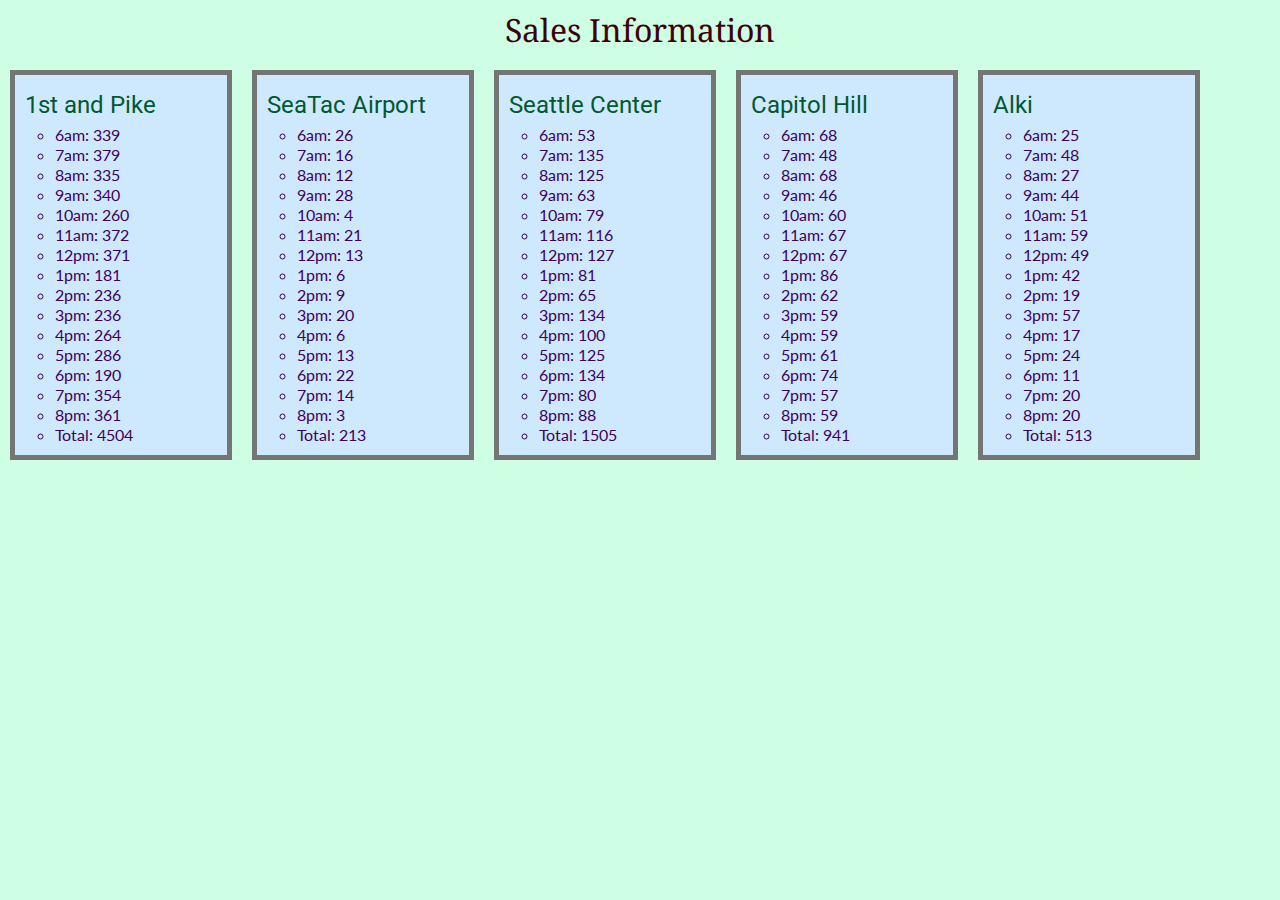
==== sales.html @ ba962aaf "change strong to h2" ====
<!DOCTYPE html>
<html>
    <head>
        <title>Pat's Salmon Cookies</title>
        <link href="https://fonts.googleapis.com/css?family=Lato|Noto+Serif|Roboto" rel="stylesheet">
        <link rel="stylesheet" href="css/reset.css">
        <link rel="stylesheet" href="css/style.css">
    </head>

    <body>
        <h1>Sales Information</h1>
        <main>
          <div class="shopSales">
            <h2 class="salesLoc">1st and Pike</h2>
            <ul id="shop1"></ul>
          </div>
          
          <div class="shopSales">
            <h2 class="salesLoc">SeaTac Airport</h2>
            <ul id="shop2"></ul>
          </div>

          <div class="shopSales">
            <h2 class="salesLoc">Seattle Center</h2>
            <ul id="shop3"></ul>           
          </div>
          
          <div class="shopSales">
            <h2 class="salesLoc">Capitol Hill</h2>
            <ul id="shop4"></ul>  
          </div>

          <div class="shopSales"  >
            <h2 class="salesLoc">Alki</h2>
            <ul id="shop5"></ul>  
          </div>
        </main>


        <script src="js/app.js"></script>
    </body>

</html>
---- css/style.css ----
body {
  background: #CEFEE3;
}

h1 {
  font-family: 'Noto Serif', serif;
  color: #3E0008;
  font-size:32px;
  line-height:60px;
  text-align:center;
}

h2.salesLoc {
  font-family: 'Roboto', sans-serif;
  color: #00592F;
  font-size:24px;
  line-height:40px;
}

li {
  margin-left:30px;
  line-height:20px;
  font-family: 'Lato', sans-serif;
  list-style-type: circle;
  color: #3E0059;
}

p {
  font-family: 'Noto Serif', serif;
  color:#3E0008;
  line-height: 20px;
}

p#construction {
  text-align: center;
  line-height: 20px;
  color: #C0015A;
}

h2#contact {
  font-family: 'Noto Serif', serif;
  font-size: 18px;
  color: #3E0008;
  line-height:30px;
}
div.shopSales {
  background-color: #CEE8FE;
  float: left;
  width: 15%;
  margin:10px;
  padding:10px;
  border: 5px solid #757575;
}

#mainSalmon {
  display: block;
  margin-left: auto;
  margin-right: auto;
  width: 40%;
  padding: 30px;
}

#info {
  position: relative;
  margin: 175px 0px 20px 50px;
}
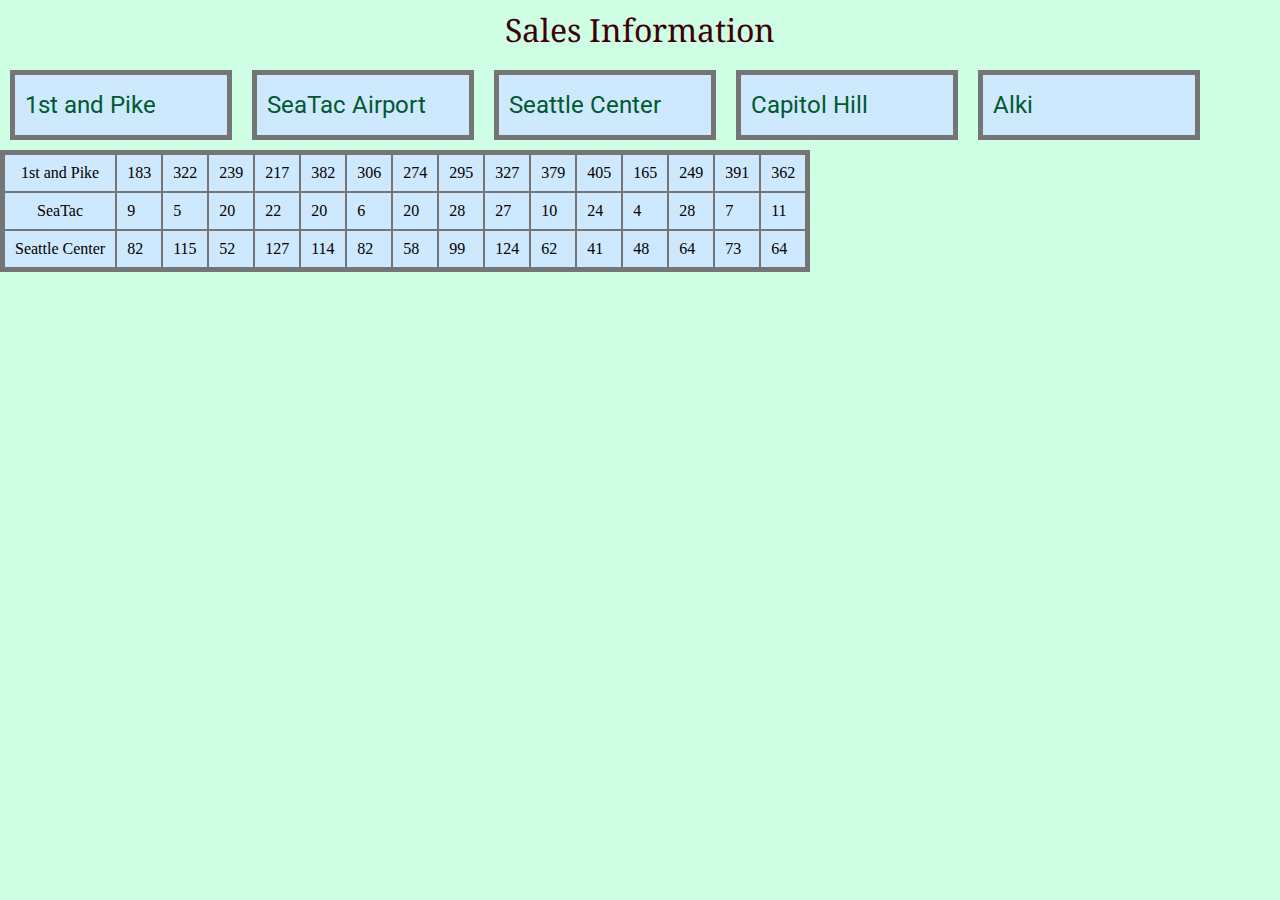
==== commit 22401786: "got some functionaliy going and even some css for my table" ====
--- a/sales.html
+++ b/sales.html
@@ -35,7 +35,7 @@
             <ul id="shop5"></ul>  
           </div>
         </main>
-
+        <table id="stores"></table>
 
         <script src="js/app.js"></script>
     </body>
--- a/css/style.css
+++ b/css/style.css
@@ -63,4 +63,15 @@
 #info {
   position: relative;
   margin: 175px 0px 20px 50px;
+}
+
+th, tr, td {
+  border: 2px solid #757575;
+  padding: 10px;
+  border-spacing: 50px;
+}
+
+table {
+  border: 5px solid #757575;
+  background-color: #CEE8FE;
 }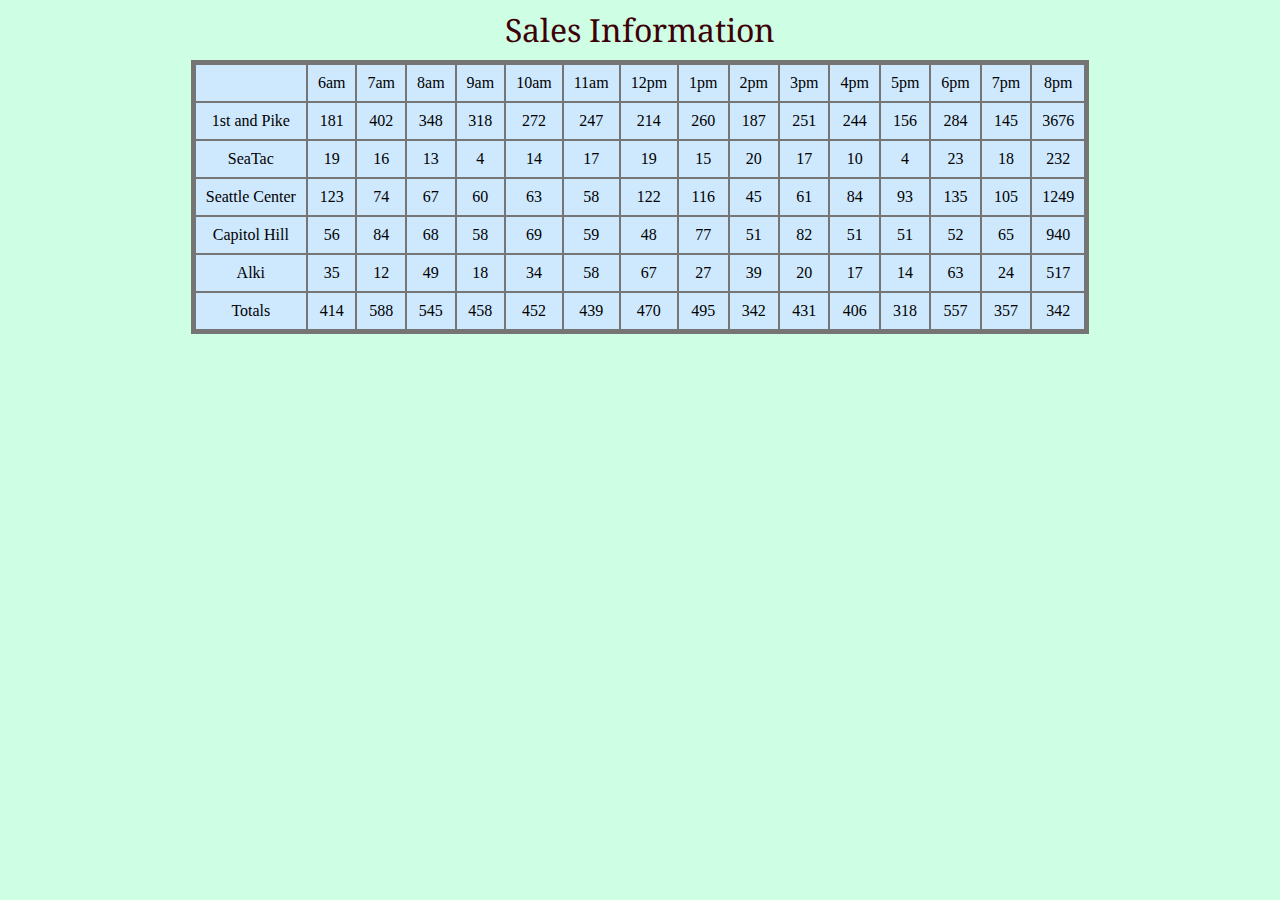
==== commit 66d5c4a2: "Full working table with styling! I think I actually finished tomorrow's homework too." ====
--- a/sales.html
+++ b/sales.html
@@ -9,32 +9,6 @@
 
     <body>
         <h1>Sales Information</h1>
-        <main>
-          <div class="shopSales">
-            <h2 class="salesLoc">1st and Pike</h2>
-            <ul id="shop1"></ul>
-          </div>
-          
-          <div class="shopSales">
-            <h2 class="salesLoc">SeaTac Airport</h2>
-            <ul id="shop2"></ul>
-          </div>
-
-          <div class="shopSales">
-            <h2 class="salesLoc">Seattle Center</h2>
-            <ul id="shop3"></ul>           
-          </div>
-          
-          <div class="shopSales">
-            <h2 class="salesLoc">Capitol Hill</h2>
-            <ul id="shop4"></ul>  
-          </div>
-
-          <div class="shopSales"  >
-            <h2 class="salesLoc">Alki</h2>
-            <ul id="shop5"></ul>  
-          </div>
-        </main>
         <table id="stores"></table>
 
         <script src="js/app.js"></script>
--- a/css/style.css
+++ b/css/style.css
@@ -74,4 +74,7 @@
 table {
   border: 5px solid #757575;
   background-color: #CEE8FE;
+  text-align: center;
+  margin-left: auto;
+  margin-right: auto;
 }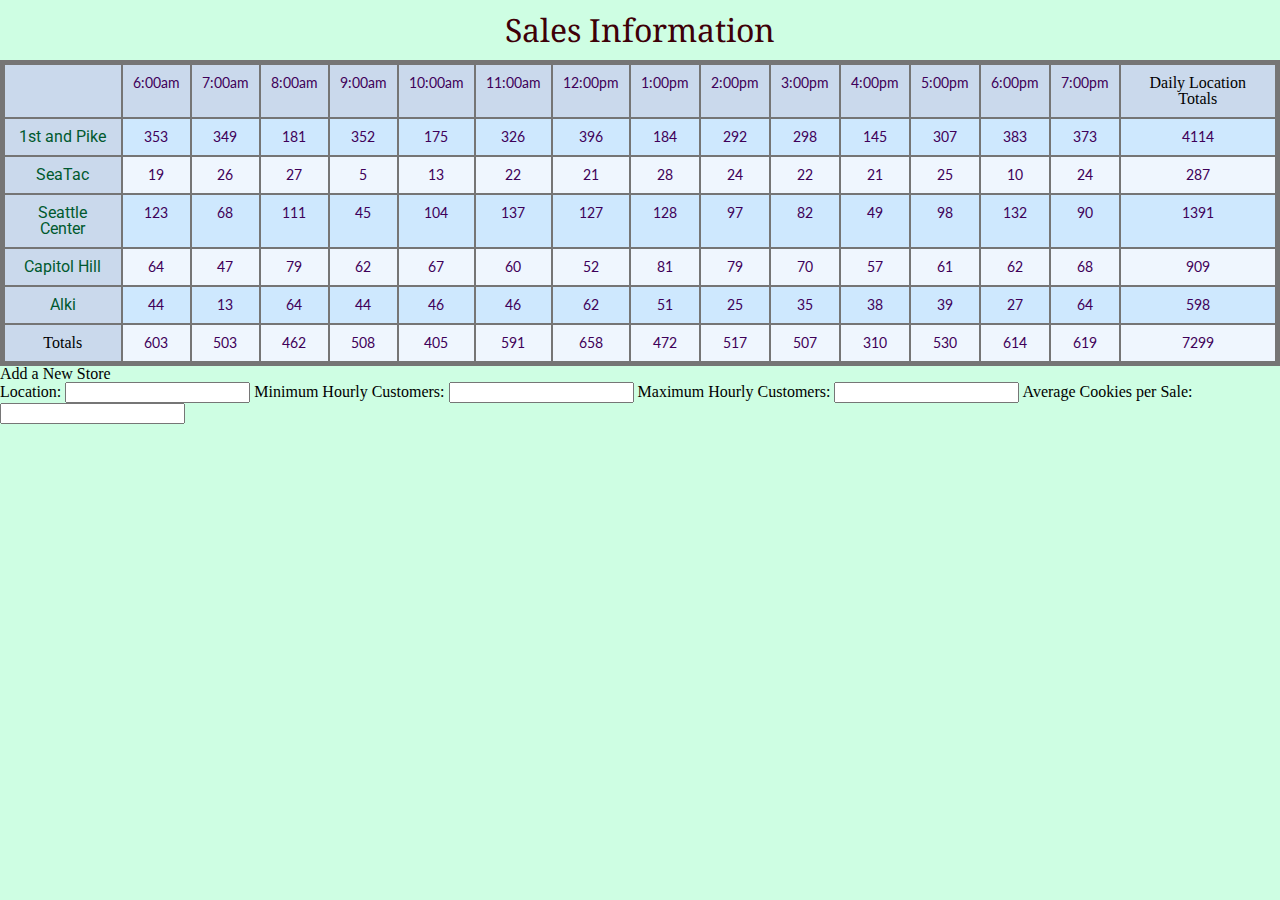
==== commit f9292020: "added forms in sales.html" ====
--- a/sales.html
+++ b/sales.html
@@ -1,7 +1,7 @@
 <!DOCTYPE html>
 <html>
     <head>
-        <title>Pat's Salmon Cookies</title>
+        <title>Pat's Salmon Cookies - Sales Information</title>
         <link href="https://fonts.googleapis.com/css?family=Lato|Noto+Serif|Roboto" rel="stylesheet">
         <link rel="stylesheet" href="css/reset.css">
         <link rel="stylesheet" href="css/style.css">
@@ -11,6 +11,25 @@
         <h1>Sales Information</h1>
         <table id="stores"></table>
 
+        <form id="store-form">
+          <fieldset>
+            <legend>Add a New Store</legend>
+
+            <label for="storeLoc">Location:</label>
+            <input type="text" name="storeLoc">
+
+            <label for="minCust">Minimum Hourly Customers:</label>
+            <input type="text" name="minCust">
+
+            <label for="maxCust">Maximum Hourly Customers:</label>
+            <input type="text" name="maxCust">
+
+            <label for="avgCookiePerSale">Average Cookies per Sale:</label>
+            <input type="text" name="avgCookiePerSale">
+            
+          </fieldset>
+        </form>
+
         <script src="js/app.js"></script>
     </body>
 
--- a/css/style.css
+++ b/css/style.css
@@ -8,21 +8,6 @@
   font-size:32px;
   line-height:60px;
   text-align:center;
-}
-
-h2.salesLoc {
-  font-family: 'Roboto', sans-serif;
-  color: #00592F;
-  font-size:24px;
-  line-height:40px;
-}
-
-li {
-  margin-left:30px;
-  line-height:20px;
-  font-family: 'Lato', sans-serif;
-  list-style-type: circle;
-  color: #3E0059;
 }
 
 p {
@@ -42,14 +27,6 @@
   font-size: 18px;
   color: #3E0008;
   line-height:30px;
-}
-div.shopSales {
-  background-color: #CEE8FE;
-  float: left;
-  width: 15%;
-  margin:10px;
-  padding:10px;
-  border: 5px solid #757575;
 }
 
 #mainSalmon {
@@ -73,8 +50,31 @@
 
 table {
   border: 5px solid #757575;
-  background-color: #CEE8FE;
+  background-color: #EFF6FE;
   text-align: center;
   margin-left: auto;
   margin-right: auto;
-}+}
+
+/* unique font for data */
+td  {
+  font-family: 'Lato', sans-serif;
+  font-size: 14px;
+  color: #3E0059;
+}
+
+/* unique font for locations */
+th.salesLoc {
+  font-family: 'Roboto', sans-serif;
+  color: #00592F;
+  font-size:16px;
+}
+
+tr:nth-child(even) {
+  background-color: #CEE8FE;
+}
+
+th:first-child, tr:first-child {
+  background-color: #CAD9EC;
+}
+
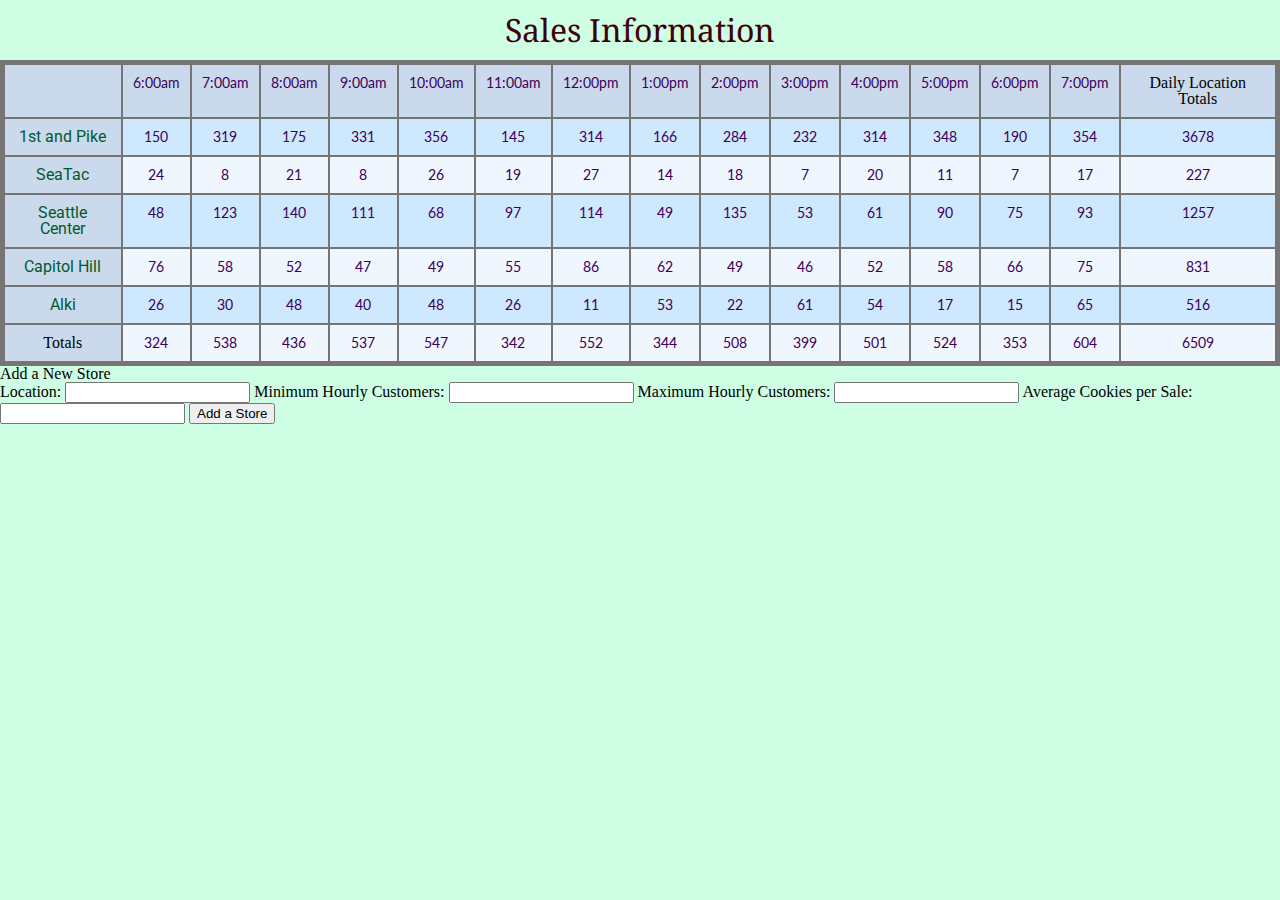
==== commit c94b205a: "some js functionality with adding with a form, but still clunky" ====
--- a/sales.html
+++ b/sales.html
@@ -24,9 +24,10 @@
             <label for="maxCust">Maximum Hourly Customers:</label>
             <input type="text" name="maxCust">
 
-            <label for="avgCookiePerSale">Average Cookies per Sale:</label>
-            <input type="text" name="avgCookiePerSale">
-            
+            <label for="avgCookiesPerSale">Average Cookies per Sale:</label>
+            <input type="text" name="avgCookiesPerSale">
+
+            <button>Add a Store</button>
           </fieldset>
         </form>
 
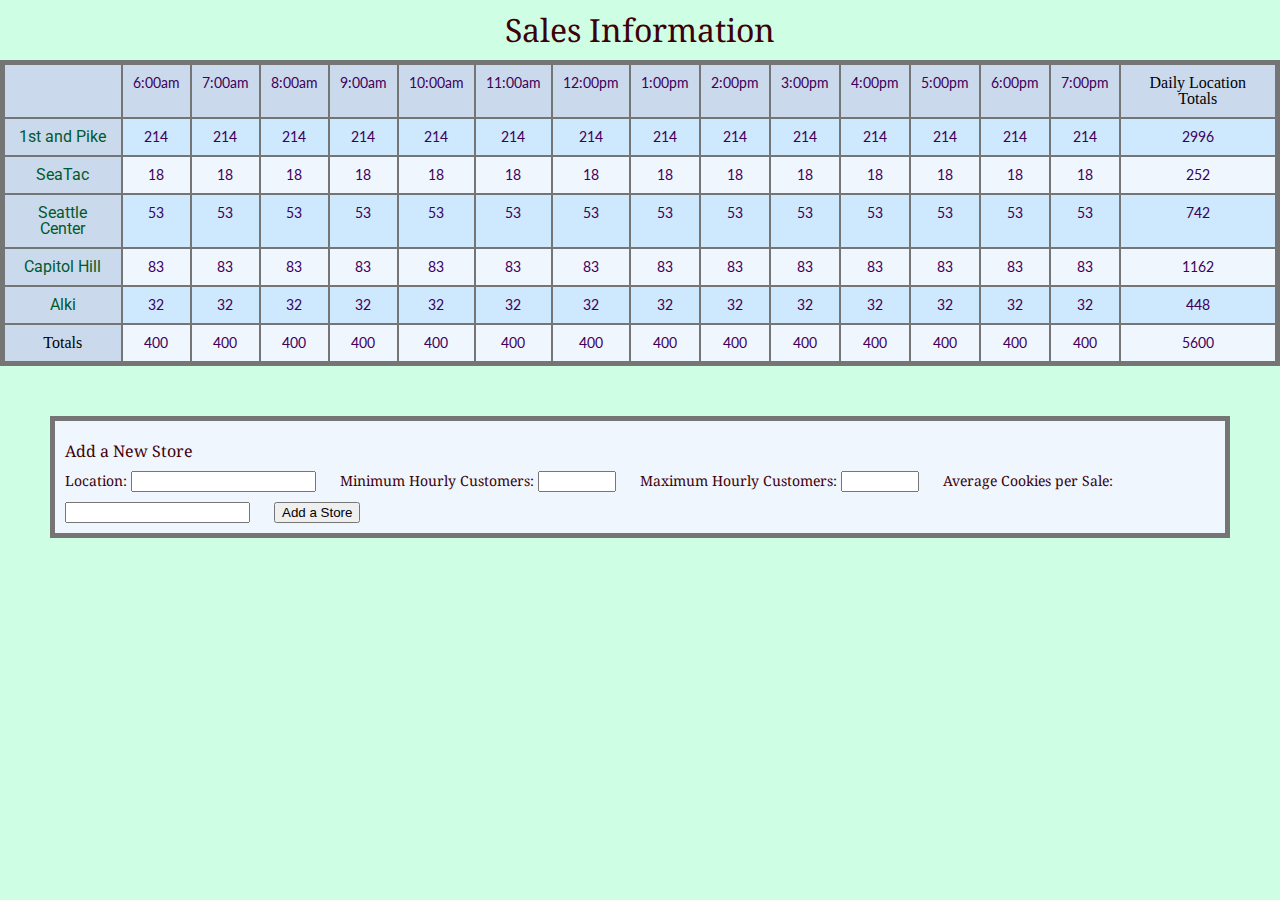
==== commit 2d163120: "added more styling to form box" ====
--- a/sales.html
+++ b/sales.html
@@ -19,13 +19,13 @@
             <input type="text" name="storeLoc">
 
             <label for="minCust">Minimum Hourly Customers:</label>
-            <input type="text" name="minCust">
+            <input type="number" name="minCust" width="5">
 
             <label for="maxCust">Maximum Hourly Customers:</label>
-            <input type="text" name="maxCust">
+            <input type="number" name="maxCust">
 
             <label for="avgCookiesPerSale">Average Cookies per Sale:</label>
-            <input type="text" name="avgCookiesPerSale">
+            <input type="number " name="avgCookiesPerSale">
 
             <button>Add a Store</button>
           </fieldset>
--- a/css/style.css
+++ b/css/style.css
@@ -78,3 +78,37 @@
   background-color: #CAD9EC;
 }
 
+form#store-form {
+  margin: 50px;
+}
+
+legend, label {
+  font-family: 'Noto Serif', serif;
+  color:#3E0008;
+  font-size: 14px;
+}
+
+legend {
+  line-height: 40px;
+  font-size: 16px;
+}
+
+[name~="minCust"], [name~="maxCust"] {
+  width: 70px;
+}
+
+input {
+  margin-right: 20px;
+
+}
+form {
+  border: 5px solid #757575;
+  background-color: #EFF6FE;
+  margin-left: auto;
+  margin-right: auto;
+  padding: 10px;
+}
+
+button {
+  margin-top: 10px;
+}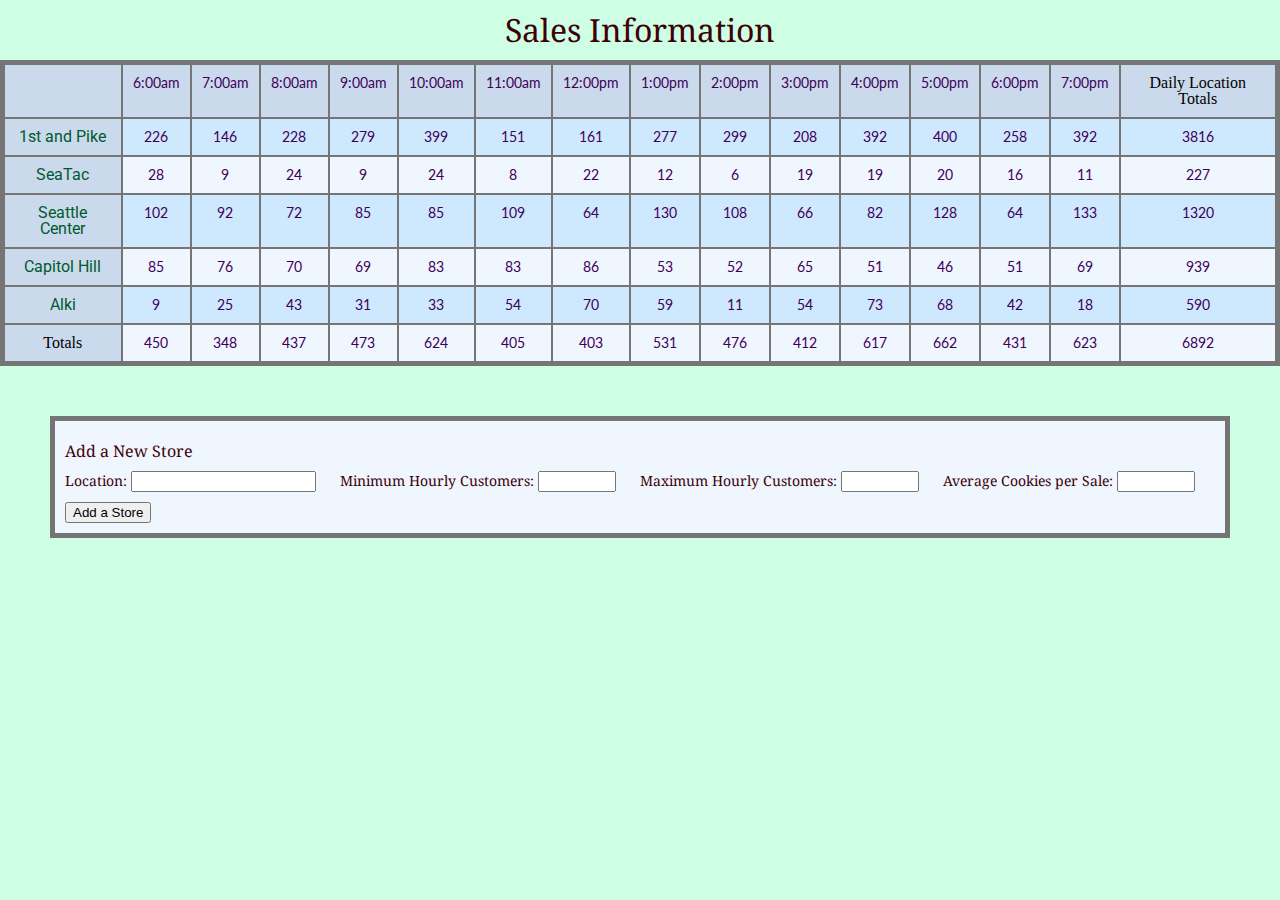
==== commit eb23e026: "fixed calculation issues with totalCookies and totalOfTotals" ====
--- a/sales.html
+++ b/sales.html
@@ -25,7 +25,7 @@
             <input type="number" name="maxCust">
 
             <label for="avgCookiesPerSale">Average Cookies per Sale:</label>
-            <input type="number " name="avgCookiesPerSale">
+            <input type="number" name="avgCookiesPerSale">
 
             <button>Add a Store</button>
           </fieldset>
--- a/css/style.css
+++ b/css/style.css
@@ -93,7 +93,7 @@
   font-size: 16px;
 }
 
-[name~="minCust"], [name~="maxCust"] {
+[type~="number"] {
   width: 70px;
 }
 
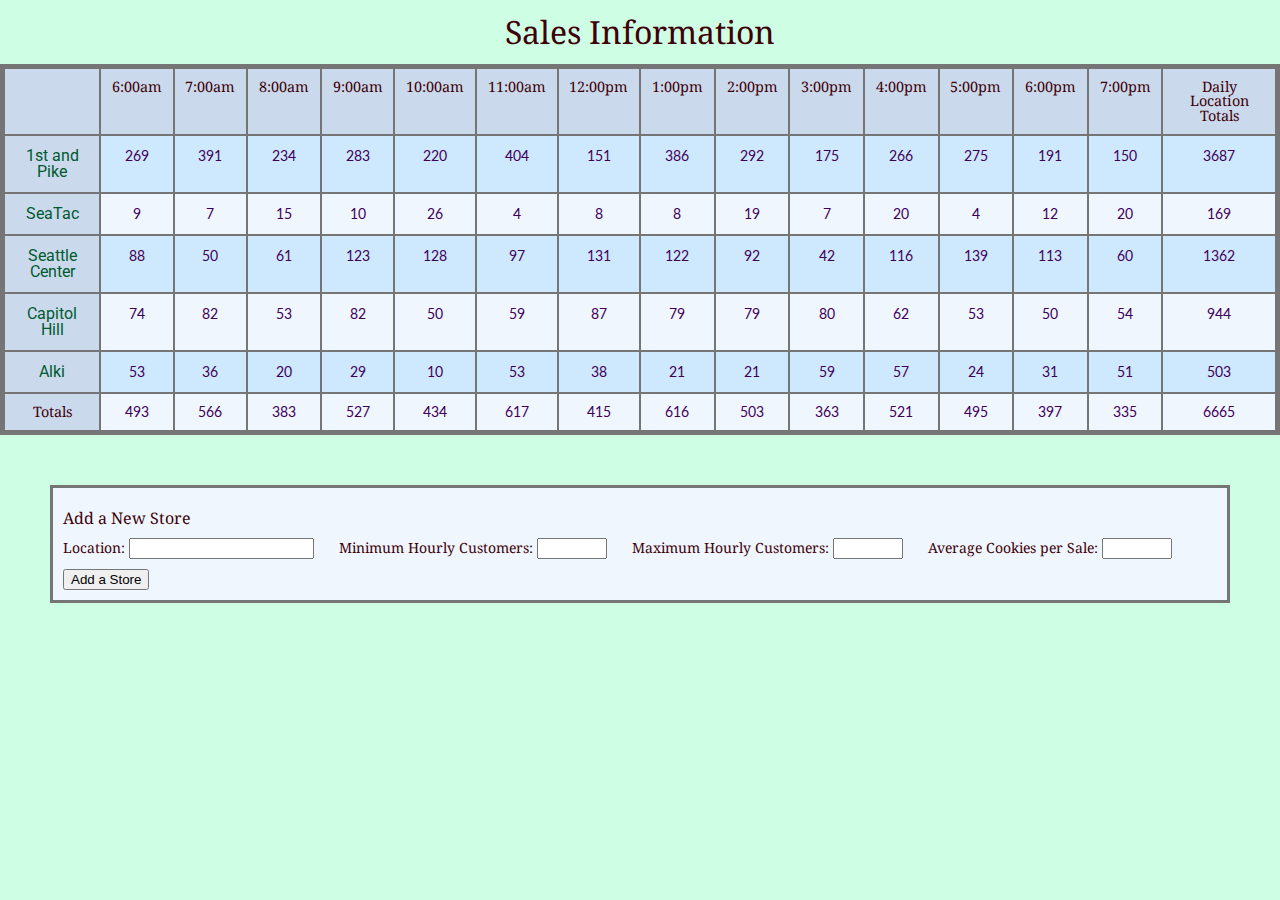
==== commit b346af34: "added nav menu with fixed positioning" ====
--- a/sales.html
+++ b/sales.html
@@ -8,7 +8,9 @@
     </head>
 
     <body>
+      <div id="sales-title">
         <h1>Sales Information</h1>
+      </div>  
         <table id="stores"></table>
 
         <form id="store-form">
--- a/css/style.css
+++ b/css/style.css
@@ -2,55 +2,56 @@
   background: #CEFEE3;
 }
 
+h1, h2, p, figcaption {
+  color: #3E0008;
+  font-family: 'Noto Serif', serif;
+}
+
 h1 {
+  font-size: 2em;
+}
+
+div#sales-title h1 {
+  line-height: 2em;
+  text-align:center;
+}
+
+h2 {
+  font-size:24px;
+  line-height: 2em;
+}
+
+p {
+  color:#3E0008;
   font-family: 'Noto Serif', serif;
-  color: #3E0008;
-  font-size:32px;
-  line-height:60px;
-  text-align:center;
-}
-
-p {
-  font-family: 'Noto Serif', serif;
-  color:#3E0008;
   line-height: 20px;
 }
 
 p#construction {
-  text-align: center;
+  color: #C0015A;
   line-height: 20px;
-  color: #C0015A;
+  text-align: center;
 }
 
 h2#contact {
-  font-family: 'Noto Serif', serif;
   font-size: 18px;
-  color: #3E0008;
   line-height:30px;
 }
 
-#mainSalmon {
-  display: block;
-  margin-left: auto;
-  margin-right: auto;
-  width: 40%;
-  padding: 30px;
-}
-
 #info {
+  margin: 175px 0px 20px 50px;
   position: relative;
-  margin: 175px 0px 20px 50px;
 }
 
 th, tr, td {
   border: 2px solid #757575;
-  padding: 10px;
   border-spacing: 50px;
+  padding: .75em;
 }
 
 table {
+  background-color: #EFF6FE;
   border: 5px solid #757575;
-  background-color: #EFF6FE;
   text-align: center;
   margin-left: auto;
   margin-right: auto;
@@ -59,23 +60,35 @@
 /* unique font for data */
 td  {
   font-family: 'Lato', sans-serif;
-  font-size: 14px;
+  font-size: .9em;
   color: #3E0059;
+}
+
+th {
+  color:#3E0008;
+  font-family: 'Noto Serif', serif;
+  font-size:.9em;
 }
 
 /* unique font for locations */
 th.salesLoc {
+  color: #00592F;
   font-family: 'Roboto', sans-serif;
-  color: #00592F;
-  font-size:16px;
-}
-
+  font-size:1em;
+}
+
+/* alternating colors for data rows */
 tr:nth-child(even) {
   background-color: #CEE8FE;
 }
 
-th:first-child, tr:first-child {
+th, tr:first-child {
   background-color: #CAD9EC;
+}
+
+/* highlights selected data cells */
+td:hover {
+  background-color: #ccffff;
 }
 
 form#store-form {
@@ -102,13 +115,204 @@
 
 }
 form {
-  border: 5px solid #757575;
+  border: 3px solid #757575;
   background-color: #EFF6FE;
   margin-left: auto;
   margin-right: auto;
   padding: 10px;
 }
 
-button {
+form button {
   margin-top: 10px;
+}
+
+* {
+  box-sizing:border-box;
+}
+
+body {
+  font-family:'helvetica nueue', arial;
+}
+
+.deck {
+  box-shadow: 1px 3px 10px 0px #000;
+  background-color: #EFF6FE;
+  margin:1em;
+}
+
+/* code for box shadow taken from https://www.cssmatic.com/box-shadow */
+.card {
+  /*webkit-box-shadow: 4px 6px 5px 1px rgba(0,0,0,0.75);*/
+  -moz-box-shadow: 4px 6px 5px 1px rgba(0,0,0,0.75);
+  box-shadow: 4px 6px 5px 1px rgba(0,0,0,0.75);
+  display:table-cell;
+  border-spacing:.5em;
+  padding:0;
+  position:relative;
+}
+
+.card:nth-child(2) {
+  margin:.5em 0;
+}
+
+.card header {
+  background-color: #CAD9EC;
+  color: #00592F;
+  font-family: 'Roboto', sans-serif;
+  font-size:1.75em;
+  font-weight:bold;
+  padding:.25em;
+}
+
+.card figure {
+  display:block;
+  margin:1.5em auto;
+  text-align: center;
+}
+
+.card figure figcaption {
+  padding:.5em;
+  text-align:center;
+}
+
+.card figure img {
+  max-width:90%;
+  margin-left: auto;
+  margin-right: auto;
+}
+
+.card p {
+  margin-bottom:4em;
+}
+
+.card .links {
+  bottom:0;
+  position:absolute;
+  width:100%;
+}
+.card .links a {
+  text-decoration:none;
+}
+.card .links .primary {
+  background:#800000;
+  border-radius: 6px;
+  color:#fff;
+  float:right;
+  margin:1em;
+  padding:.75em;
+}
+
+.card .links .primary:hover {
+  background:red;
+}
+
+.card .links .secondary {
+  background:#eee;
+  border-radius: 6px;
+  color:#000;
+  float:left;
+  margin:1em;
+  padding:.5em;
+}
+
+.card .links .secondary:hover {
+  background:#ccc;
+}
+
+.card.stacked p {
+  padding:1em;
+}
+
+.card.stacked figure#salmon-pic {
+  width:100%;
+}
+
+.card.stacked figure#family-pic {
+  width:65%;
+}
+
+.standalone-box {
+  float: left;
+}
+
+#merch-list {
+  margin-left:10%;
+  margin-right:10%;
+}
+
+#merch-list img {
+  max-width:100%;
+  height:auto;
+  padding-left:1em;
+  padding-right:1em;
+}
+
+.standalone-box:last-child {
+  margin-right:.6em;
+}
+
+#bottom {
+  background-image:url('../images/fish.jpg');
+  padding-bottom:1em;
+  padding-top:1em;
+}
+
+div#contact {
+  background: #CEFEE3;  
+  margin-left:5%;
+  padding:.5%;
+  text-align:center;
+  width:10em;
+}
+
+#contact h2 {
+  text-decoration: underline;
+}
+
+/* styling for nav menu inspired by https://www.w3schools.com/css/css_navbar.asp */
+nav ul, div#index-title {
+  background-color: #333;
+  position: fixed;
+  z-index: 10;
+  list-style-type: none;
+  padding: 0;
+  overflow: hidden;
+  top: 0;
+  width: 50%;  
+}
+
+div#index-title {
+  text-align: center;
+  width: 50%;
+}
+
+div#index-title h1, nav li a {
+  padding: 14px 16px;
+}
+div#index-title h1 {
+  color: white;
+  line-height:.5em;
+}
+
+nav ul {
+  margin-left:50%;
+}
+
+nav li {
+  float: left;
+}
+
+nav li a {
+  display: block;
+  color: white;
+  text-align: center;
+  text-decoration: none;
+}
+
+nav li a:hover:not(.active) {
+  background-color: #111;
+}
+
+nav .active {
+  background-color: #4CAF50;
 }